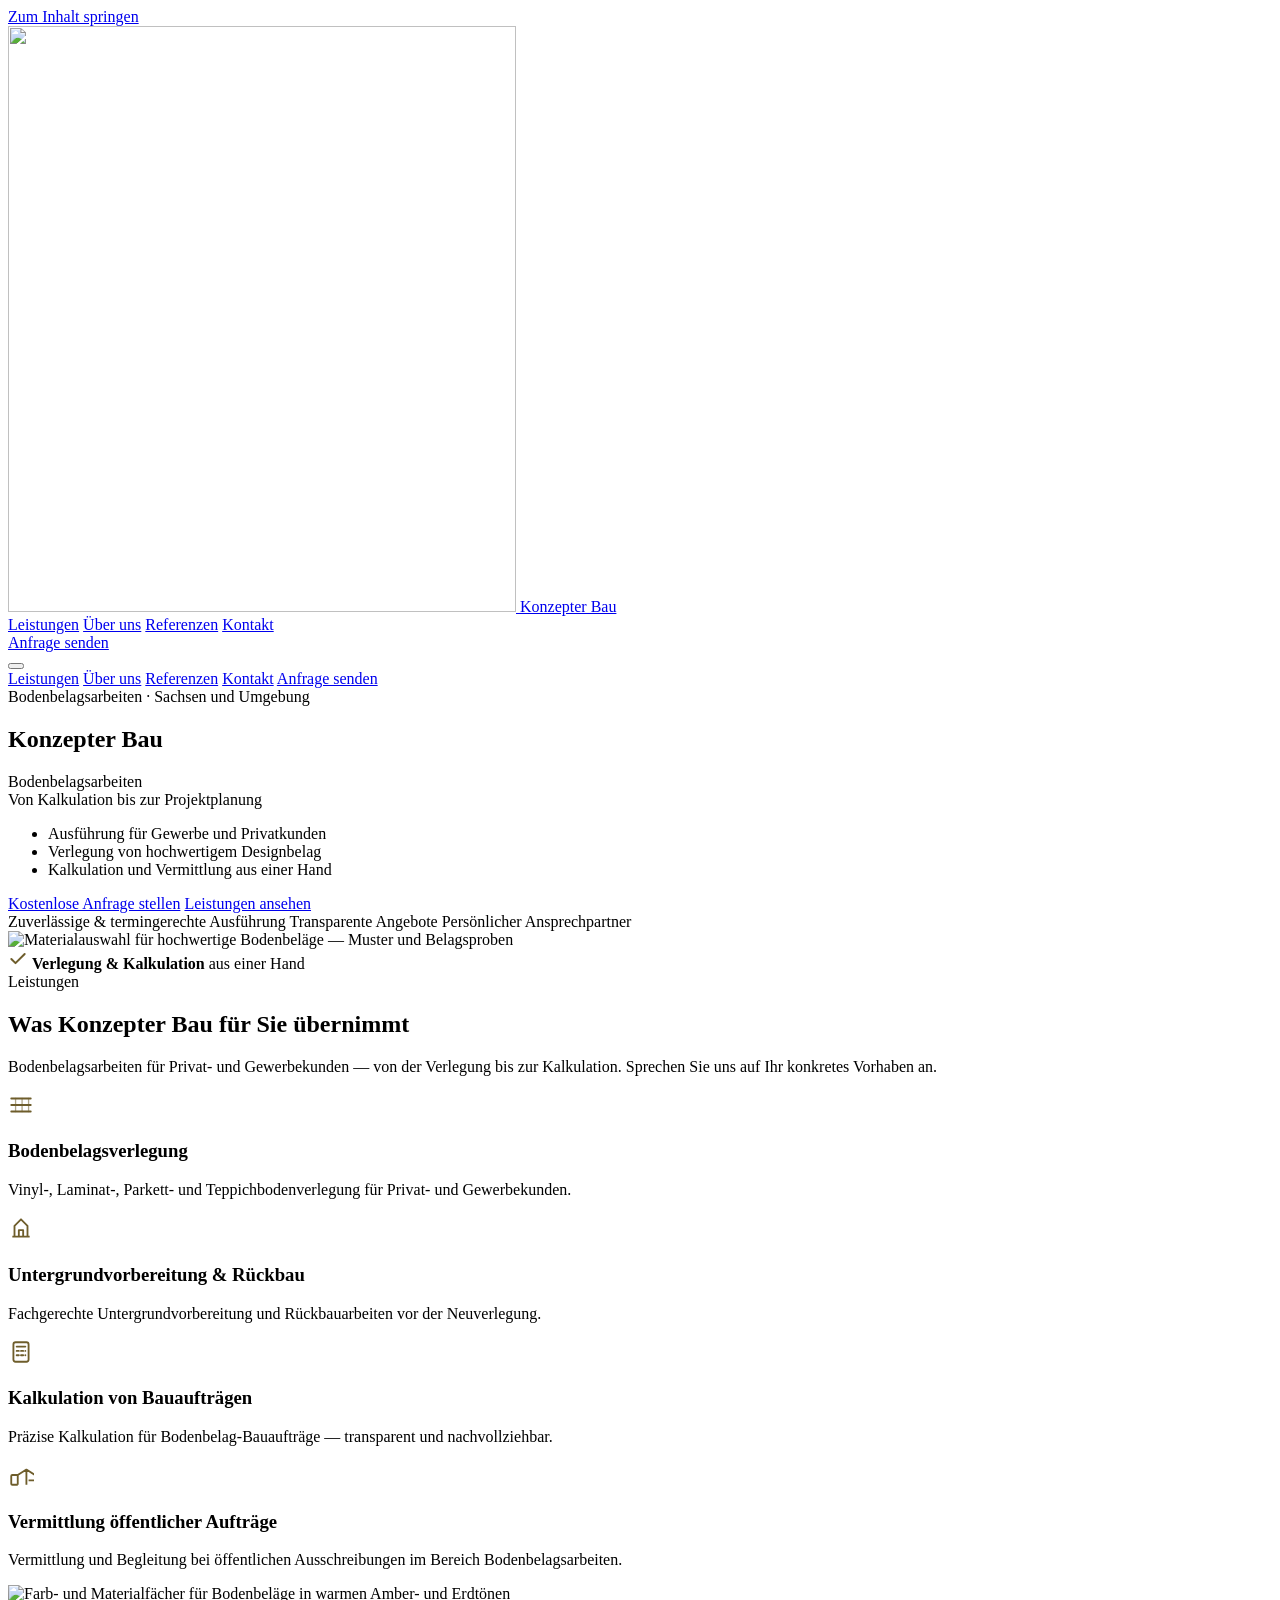
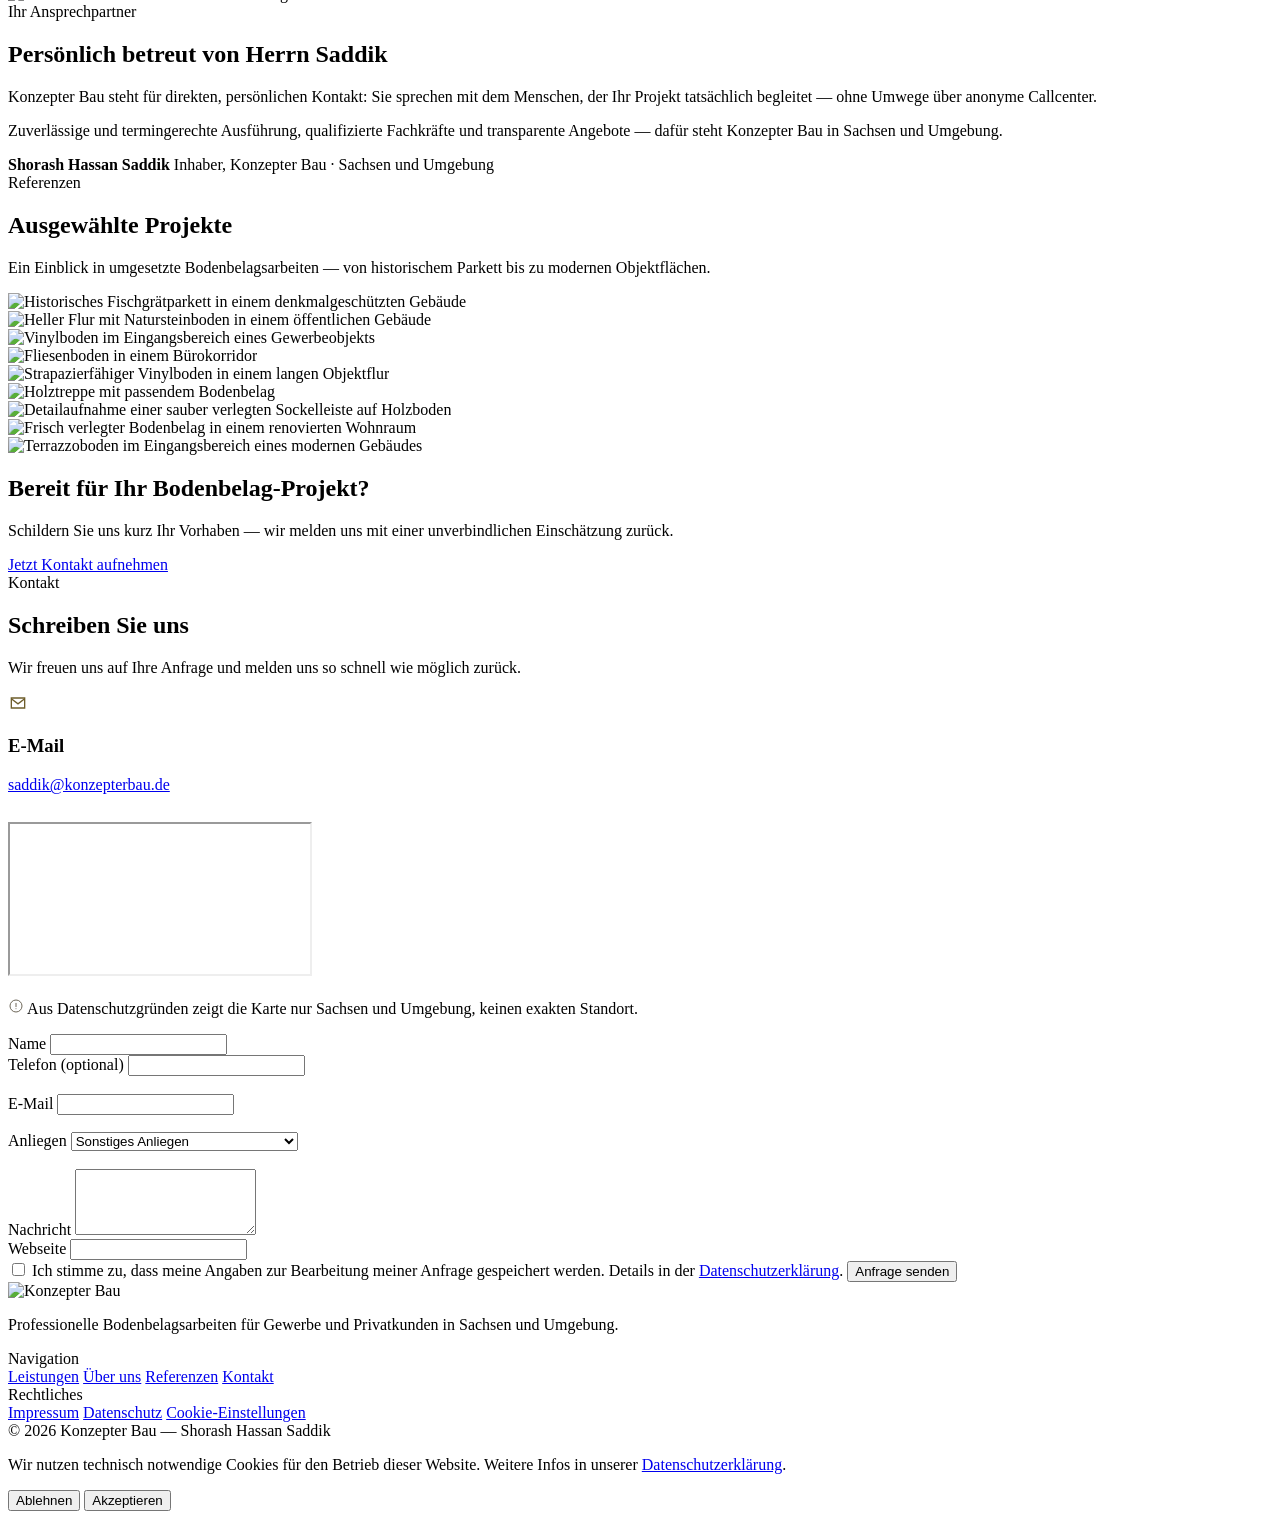
==== index.html @ ece6a6b0 "Update: Header-Grau dunkler, Akzentfarbe heller (Kundenwunsch)" ====
<!DOCTYPE html>
<html lang="de-DE">
<head>
<meta charset="UTF-8" />
<meta name="viewport" content="width=device-width, initial-scale=1" />
<title>Bodenbelagsarbeiten in Sachsen | Konzepter Bau</title>
<meta name="description" content="Konzepter Bau: professionelle Bodenbelagsarbeiten für Gewerbe und Privatkunden in Sachsen. Vinyl, Laminat, Parkett, Teppich, Kalkulation und Vermittlung aus einer Hand." />
<meta name="theme-color" content="#6E5D2B" />
<meta name="robots" content="index,follow" />
<meta name="author" content="Shorash Hassan Saddik" />
<meta name="publisher" content="Konzepter Bau" />
<meta http-equiv="content-language" content="de-DE" />
<link rel="canonical" href="https://konzepterbau.de/" />

<meta name="geo.region" content="DE-SN" />
<meta name="geo.placename" content="Sachsen" />
<meta name="geo.position" content="50.9;13.4" />
<meta name="ICBM" content="50.9, 13.4" />

<meta property="og:type" content="website" />
<meta property="og:site_name" content="Konzepter Bau" />
<meta property="og:title" content="Bodenbelagsarbeiten in Sachsen | Konzepter Bau" />
<meta property="og:description" content="Professionelle Bodenbelagsarbeiten für Gewerbe und Privatkunden — Vinyl, Laminat, Parkett, Teppich, Kalkulation und Vermittlung aus einer Hand." />
<meta property="og:image" content="https://konzepterbau.de/img/img10-hero-materialauswahl.jpg" />
<meta property="og:image:width" content="960" />
<meta property="og:image:height" content="1200" />
<meta property="og:image:alt" content="Materialauswahl für Bodenbeläge — Konzepter Bau Bodenbelagsarbeiten" />
<meta property="og:url" content="https://konzepterbau.de/" />
<meta property="og:locale" content="de_DE" />

<meta name="twitter:card" content="summary_large_image" />
<meta name="twitter:title" content="Bodenbelagsarbeiten in Sachsen | Konzepter Bau" />
<meta name="twitter:description" content="Professionelle Bodenbelagsarbeiten für Gewerbe und Privatkunden — Vinyl, Laminat, Parkett, Teppich, Kalkulation und Vermittlung aus einer Hand." />
<meta name="twitter:image" content="https://konzepterbau.de/img/img10-hero-materialauswahl.jpg" />
<meta name="twitter:image:alt" content="Materialauswahl für Bodenbeläge — Konzepter Bau Bodenbelagsarbeiten" />

<link rel="icon" type="image/png" sizes="32x32" href="/konzepter-bau-preview/logo/favicon-32.png" />
<link rel="apple-touch-icon" href="/konzepter-bau-preview/logo/apple-touch-icon.png" />

<link rel="preconnect" href="https://fonts.googleapis.com" />
<link rel="preconnect" href="https://fonts.gstatic.com" crossorigin />
<link href="https://fonts.googleapis.com/css2?family=Source+Serif+4:wght@600;700&family=Public+Sans:wght@400;500;600;700&display=swap" rel="stylesheet" media="print" onload="this.media='all'" />
<noscript><link href="https://fonts.googleapis.com/css2?family=Source+Serif+4:wght@600;700&family=Public+Sans:wght@400;500;600;700&display=swap" rel="stylesheet" /></noscript>
<link rel="preload" as="image" href="/konzepter-bau-preview/img/img10-hero-materialauswahl.jpg" fetchpriority="high" />
<link rel="stylesheet" href="/konzepter-bau-preview/css/styles.css" />

<script type="application/ld+json">
{
  "@context": "https://schema.org",
  "@type": "ProfessionalService",
  "@id": "https://konzepterbau.de/#business",
  "name": "Konzepter Bau",
  "description": "Professionelle Bodenbelagsarbeiten für Gewerbe und Privatkunden in Sachsen.",
  "image": "https://konzepterbau.de/img/img10-hero-materialauswahl.jpg",
  "logo": "https://konzepterbau.de/logo/logo-kb-dark.png",
  "url": "https://konzepterbau.de/",
  "email": "saddik@konzepterbau.de",
  "address": {
    "@type": "PostalAddress",
    "addressRegion": "Sachsen",
    "addressCountry": "DE"
  },
  "areaServed": { "@type": "State", "name": "Sachsen" },
  "priceRange": "Auf Anfrage"
}
</script>
<script type="application/ld+json">
{
  "@context": "https://schema.org",
  "@type": "WebSite",
  "name": "Konzepter Bau",
  "url": "https://konzepterbau.de/"
}
</script>
<script type="application/ld+json">
{
  "@context": "https://schema.org",
  "@type": "BreadcrumbList",
  "itemListElement": [
    { "@type": "ListItem", "position": 1, "name": "Startseite", "item": "https://konzepterbau.de/" }
  ]
}
</script>
</head>
<body>
<a class="skip-link" href="#main">Zum Inhalt springen</a>

<header class="site-header">
  <div class="container masthead">
    <a class="brand" href="/konzepter-bau-preview/" aria-label="Konzepter Bau — Startseite">
      <img class="brand-mark" src="/konzepter-bau-preview/logo/logo-kb-dark.png" width="508" height="586" alt="" loading="eager" decoding="async" />
      <span class="brand-name">Konzepter Bau</span>
    </a>
    <nav class="nav-main" aria-label="Hauptnavigation">
      <a href="#leistungen">Leistungen</a>
      <a href="#ueber-uns">Über uns</a>
      <a href="#referenzen">Referenzen</a>
      <a href="#kontakt">Kontakt</a>
    </nav>
    <div class="header-cta">
      <a class="btn btn-filled" href="#kontakt">Anfrage senden</a>
    </div>
    <button class="burger" aria-label="Menü öffnen" aria-expanded="false" aria-controls="mobile-menu">
      <span class="burger-icon"></span>
    </button>
  </div>
</header>

<nav id="mobile-menu" class="mobile-menu" aria-label="Mobile Navigation">
  <a href="#leistungen">Leistungen</a>
  <a href="#ueber-uns">Über uns</a>
  <a href="#referenzen">Referenzen</a>
  <a href="#kontakt">Kontakt</a>
  <a class="btn btn-light" href="#kontakt">Anfrage senden</a>
</nav>

<main id="main">

  <!-- HERO -->
  <section class="hero">
    <div class="container hero-grid">
      <div class="hero-copy reveal">
        <span class="eyebrow">Bodenbelagsarbeiten · Sachsen und Umgebung</span>
        <h1>Konzepter Bau</h1>
        <p class="hero-subtitle">Bodenbelagsarbeiten<br>Von Kalkulation bis zur Projektplanung</p>
        <ul class="hero-points">
          <li>Ausführung für Gewerbe und Privatkunden</li>
          <li>Verlegung von hochwertigem Designbelag</li>
          <li>Kalkulation und Vermittlung aus einer Hand</li>
        </ul>
        <div class="hero-actions">
          <a class="btn btn-filled" href="#kontakt">Kostenlose Anfrage stellen</a>
          <a class="btn btn-outline" href="#leistungen">Leistungen ansehen</a>
        </div>
        <div class="trust-strip">
          <span class="trust-pill">Zuverlässige &amp; termingerechte Ausführung</span>
          <span class="trust-pill">Transparente Angebote</span>
          <span class="trust-pill">Persönlicher Ansprechpartner</span>
        </div>
      </div>
      <div class="hero-media reveal">
        <img src="/konzepter-bau-preview/img/img10-hero-materialauswahl.jpg" width="960" height="1200" alt="Materialauswahl für hochwertige Bodenbeläge — Muster und Belagsproben" loading="eager" decoding="async" fetchpriority="high" />
        <div class="hero-badge">
          <span class="dot" aria-hidden="true">
            <svg width="20" height="20" viewBox="0 0 24 24" fill="none"><path d="M20 6 9 17l-5-5" stroke="#6E5D2B" stroke-width="2.4" stroke-linecap="round" stroke-linejoin="round"/></svg>
          </span>
          <span>
            <strong>Verlegung &amp; Kalkulation</strong>
            <span>aus einer Hand</span>
          </span>
        </div>
      </div>
    </div>
  </section>

  <!-- LEISTUNGEN -->
  <section class="section section-alt" id="leistungen">
    <div class="container">
      <div class="section-head center reveal">
        <span class="eyebrow">Leistungen</span>
        <h2>Was Konzepter Bau für Sie übernimmt</h2>
        <p class="lead">Bodenbelagsarbeiten für Privat- und Gewerbekunden — von der Verlegung bis zur Kalkulation. Sprechen Sie uns auf Ihr konkretes Vorhaben an.</p>
      </div>
      <div class="grid-cards">
        <article class="card reveal">
          <div class="card-icon" aria-hidden="true">
            <svg width="26" height="26" viewBox="0 0 24 24" fill="none"><path d="M3 6h18M3 12h18M3 18h18" stroke="#6E5D2B" stroke-width="1.7" stroke-linecap="round"/><path d="M7 6v12M13 6v12M19 6v12" stroke="#6E5D2B" stroke-width="1.2" stroke-linecap="round" opacity="0.55"/></svg>
          </div>
          <div class="card-body">
            <h3>Bodenbelagsverlegung</h3>
            <p>Vinyl-, Laminat-, Parkett- und Teppichbodenverlegung für Privat- und Gewerbekunden.</p>
          </div>
        </article>
        <article class="card reveal">
          <div class="card-icon" aria-hidden="true">
            <svg width="26" height="26" viewBox="0 0 24 24" fill="none"><path d="M4 20h16M6 20V10l6-6 6 6v10" stroke="#6E5D2B" stroke-width="1.7" stroke-linejoin="round"/><path d="M10 20v-6h4v6" stroke="#6E5D2B" stroke-width="1.7" stroke-linejoin="round"/></svg>
          </div>
          <div class="card-body">
            <h3>Untergrundvorbereitung &amp; Rückbau</h3>
            <p>Fachgerechte Untergrundvorbereitung und Rückbauarbeiten vor der Neuverlegung.</p>
          </div>
        </article>
        <article class="card reveal">
          <div class="card-icon" aria-hidden="true">
            <svg width="26" height="26" viewBox="0 0 24 24" fill="none"><rect x="5" y="3" width="14" height="18" rx="2" stroke="#6E5D2B" stroke-width="1.7"/><path d="M8 7h8M8 11h2M12 11h2M16 11h0M8 15h2M12 15h2M16 15h0" stroke="#6E5D2B" stroke-width="1.7" stroke-linecap="round"/></svg>
          </div>
          <div class="card-body">
            <h3>Kalkulation von Bauaufträgen</h3>
            <p>Präzise Kalkulation für Bodenbelag-Bauaufträge — transparent und nachvollziehbar.</p>
          </div>
        </article>
        <article class="card reveal">
          <div class="card-icon" aria-hidden="true">
            <svg width="26" height="26" viewBox="0 0 24 24" fill="none"><path d="M9 12H4a1 1 0 0 0-1 1v7a1 1 0 0 0 1 1h5m0-9v9m0-9 8-5 8 5m-8-5v14m8-14v9a1 1 0 0 1-1 1h-5" stroke="#6E5D2B" stroke-width="1.7" stroke-linejoin="round"/></svg>
          </div>
          <div class="card-body">
            <h3>Vermittlung öffentlicher Aufträge</h3>
            <p>Vermittlung und Begleitung bei öffentlichen Ausschreibungen im Bereich Bodenbelagsarbeiten.</p>
          </div>
        </article>
      </div>
    </div>
  </section>

  <!-- SPLIT / ÜBER UNS -->
  <section class="section" id="ueber-uns">
    <div class="container grid-2">
      <div class="split-media reveal">
        <img src="/konzepter-bau-preview/img/img11-split-farbfaecher.jpg" width="960" height="1280" alt="Farb- und Materialfächer für Bodenbeläge in warmen Amber- und Erdtönen" loading="lazy" decoding="async" />
      </div>
      <div class="split-copy reveal">
        <span class="eyebrow">Ihr Ansprechpartner</span>
        <h2>Persönlich betreut von Herrn Saddik</h2>
        <p>Konzepter Bau steht für direkten, persönlichen Kontakt: Sie sprechen mit dem Menschen, der Ihr Projekt tatsächlich begleitet — ohne Umwege über anonyme Callcenter.</p>
        <p>Zuverlässige und termingerechte Ausführung, qualifizierte Fachkräfte und transparente Angebote — dafür steht Konzepter Bau in Sachsen und Umgebung.</p>
        <div class="split-contact">
          <strong>Shorash Hassan Saddik</strong>
          <span class="text-dim">Inhaber, Konzepter Bau · Sachsen und Umgebung</span>
        </div>
      </div>
    </div>
  </section>

  <!-- REFERENZEN -->
  <section class="section section-alt" id="referenzen">
    <div class="container">
      <div class="section-head center reveal">
        <span class="eyebrow">Referenzen</span>
        <h2>Ausgewählte Projekte</h2>
        <p class="lead">Ein Einblick in umgesetzte Bodenbelagsarbeiten — von historischem Parkett bis zu modernen Objektflächen.</p>
      </div>
      <div class="ref-grid reveal">
        <div class="ref-item"><img src="/konzepter-bau-preview/img/ref01-historisches-parkett.jpg" width="900" height="675" alt="Historisches Fischgrätparkett in einem denkmalgeschützten Gebäude" loading="lazy" decoding="async" /></div>
        <div class="ref-item"><img src="/konzepter-bau-preview/img/ref02-marmorflur.jpg" width="900" height="675" alt="Heller Flur mit Natursteinboden in einem öffentlichen Gebäude" loading="lazy" decoding="async" /></div>
        <div class="ref-item"><img src="/konzepter-bau-preview/img/ref03-treppe-vinylboden.jpg" width="900" height="675" alt="Vinylboden im Eingangsbereich eines Gewerbeobjekts" loading="lazy" decoding="async" /></div>
        <div class="ref-item"><img src="/konzepter-bau-preview/img/ref04-buerokorridor-fliesen.jpg" width="900" height="675" alt="Fliesenboden in einem Bürokorridor" loading="lazy" decoding="async" /></div>
        <div class="ref-item"><img src="/konzepter-bau-preview/img/ref05-klinikflur-vinylboden.jpg" width="900" height="675" alt="Strapazierfähiger Vinylboden in einem langen Objektflur" loading="lazy" decoding="async" /></div>
        <div class="ref-item"><img src="/konzepter-bau-preview/img/ref06-holztreppe.jpg" width="900" height="675" alt="Holztreppe mit passendem Bodenbelag" loading="lazy" decoding="async" /></div>
        <div class="ref-item"><img src="/konzepter-bau-preview/img/ref07-sockelleiste-detail.jpg" width="900" height="675" alt="Detailaufnahme einer sauber verlegten Sockelleiste auf Holzboden" loading="lazy" decoding="async" /></div>
        <div class="ref-item"><img src="/konzepter-bau-preview/img/ref08-renovierter-raum.jpg" width="900" height="675" alt="Frisch verlegter Bodenbelag in einem renovierten Wohnraum" loading="lazy" decoding="async" /></div>
        <div class="ref-item"><img src="/konzepter-bau-preview/img/ref09-eingangsbereich-terrazzo.jpg" width="900" height="675" alt="Terrazzoboden im Eingangsbereich eines modernen Gebäudes" loading="lazy" decoding="async" /></div>
      </div>
    </div>
  </section>

  <!-- CTA BAND -->
  <section class="section">
    <div class="container">
      <div class="cta-band reveal">
        <h2>Bereit für Ihr Bodenbelag-Projekt?</h2>
        <p>Schildern Sie uns kurz Ihr Vorhaben — wir melden uns mit einer unverbindlichen Einschätzung zurück.</p>
        <div class="btn-actions">
          <a class="btn btn-light" href="#kontakt">Jetzt Kontakt aufnehmen</a>
        </div>
      </div>
    </div>
  </section>

  <!-- KONTAKT -->
  <section class="section section-alt" id="kontakt">
    <div class="container contact-grid">
      <div class="reveal">
        <span class="eyebrow">Kontakt</span>
        <h2>Schreiben Sie uns</h2>
        <p class="lead">Wir freuen uns auf Ihre Anfrage und melden uns so schnell wie möglich zurück.</p>
        <div class="contact-list">
          <div class="contact-item">
            <span class="ico" aria-hidden="true"><svg width="20" height="20" viewBox="0 0 24 24" fill="none"><path d="M4 6h16v12H4V6Z" stroke="#6E5D2B" stroke-width="1.6"/><path d="m4 7 8 6 8-6" stroke="#6E5D2B" stroke-width="1.6"/></svg></span>
            <div><h3 class="contact-label">E-Mail</h3><a class="text-dim" href="mailto:saddik@konzepterbau.de">saddik@konzepterbau.de</a></div>
          </div>
        </div>

        <div class="map-frame" style="margin-top:1.75rem">
          <iframe
            src="https://www.google.com/maps?q=Sachsen,+Deutschland&z=8&output=embed"
            title="Einsatzgebiet von Konzepter Bau: Sachsen und Umgebung"
            loading="lazy"
            referrerpolicy="no-referrer-when-downgrade"
          ></iframe>
        </div>
        <p class="map-privacy-note">
          <svg width="16" height="16" viewBox="0 0 24 24" fill="none" style="flex-shrink:0;margin-top:2px"><circle cx="12" cy="12" r="9" stroke="#6E6759" stroke-width="1.5"/><path d="M12 8v5M12 16h.01" stroke="#6E6759" stroke-width="1.5" stroke-linecap="round"/></svg>
          Aus Datenschutzgründen zeigt die Karte nur Sachsen und Umgebung, keinen exakten Standort.
        </p>
      </div>

      <div class="reveal">
        <form id="contact-form" class="form-card" data-webhook="https://hook.eu2.make.com/vu8iuz1e7t5a6d73dxa5bvboukw4srbm">
          <div class="form-grid two">
            <div class="field">
              <label for="f-name">Name</label>
              <input type="text" id="f-name" name="name" autocomplete="name" required />
            </div>
            <div class="field">
              <label for="f-phone">Telefon (optional)</label>
              <input type="tel" id="f-phone" name="phone" autocomplete="tel" />
            </div>
          </div>
          <div class="field" style="margin-top:1.1rem">
            <label for="f-email">E-Mail</label>
            <input type="email" id="f-email" name="email" autocomplete="email" required />
          </div>
          <div class="field" style="margin-top:1.1rem">
            <label for="f-topic">Anliegen</label>
            <select id="f-topic" name="topic">
              <option value="Verlegung">Vinyl / Laminat / Parkett / Teppich</option>
              <option value="Untergrund">Untergrundvorbereitung / Rückbau</option>
              <option value="Kalkulation">Kalkulation von Bauaufträgen</option>
              <option value="Vermittlung">Vermittlung öffentlicher Aufträge</option>
              <option value="Allgemein" selected>Sonstiges Anliegen</option>
            </select>
          </div>
          <div class="field" style="margin-top:1.1rem">
            <label for="f-message">Nachricht</label>
            <textarea id="f-message" name="message" rows="4" required></textarea>
          </div>
          <div class="field field-honeypot" aria-hidden="true">
            <label for="f-website">Webseite</label>
            <input type="text" id="f-website" name="website_url" tabindex="-1" autocomplete="off" />
          </div>
          <label class="field-consent" style="margin-top:1.1rem">
            <input type="checkbox" id="f-consent" name="consent" required />
            <span>Ich stimme zu, dass meine Angaben zur Bearbeitung meiner Anfrage gespeichert werden. Details in der <a href="/konzepter-bau-preview/datenschutz.html">Datenschutzerklärung</a>.</span>
          </label>
          <button type="submit" class="btn btn-filled">Anfrage senden</button>
          <div class="form-status" role="status" aria-live="polite"></div>
        </form>
      </div>
    </div>
  </section>

</main>

<footer class="site-footer">
  <div class="container footer-grid">
    <div class="footer-brand">
      <img class="brand-mark" src="/konzepter-bau-preview/logo/logo-kb-white.png" width="508" height="586" alt="Konzepter Bau" loading="lazy" decoding="async" />
      <p>Professionelle Bodenbelagsarbeiten für Gewerbe und Privatkunden in Sachsen und Umgebung.</p>
    </div>
    <div>
      <div class="footer-col-label">Navigation</div>
      <nav class="footer-links" aria-label="Footer-Navigation">
        <a href="#leistungen">Leistungen</a>
        <a href="#ueber-uns">Über uns</a>
        <a href="#referenzen">Referenzen</a>
        <a href="#kontakt">Kontakt</a>
      </nav>
    </div>
    <div>
      <div class="footer-col-label">Rechtliches</div>
      <nav class="footer-links" aria-label="Rechtliche Links">
        <a href="/konzepter-bau-preview/impressum.html">Impressum</a>
        <a href="/konzepter-bau-preview/datenschutz.html">Datenschutz</a>
        <a href="#" data-cookie-reopen>Cookie-Einstellungen</a>
      </nav>
    </div>
  </div>
  <div class="footer-bottom">
    <span>© <span data-year>2026</span> Konzepter Bau — Shorash Hassan Saddik</span>
  </div>
</footer>

<div class="cookie-banner" role="dialog" aria-label="Cookie-Hinweis">
  <div class="cookie-inner">
    <p>Wir nutzen technisch notwendige Cookies für den Betrieb dieser Website. Weitere Infos in unserer <a href="/konzepter-bau-preview/datenschutz.html">Datenschutzerklärung</a>.</p>
    <div class="cookie-actions">
      <button class="btn btn-outline" data-cookie-reject>Ablehnen</button>
      <button class="btn btn-filled" data-cookie-accept>Akzeptieren</button>
    </div>
  </div>
</div>

<script src="/konzepter-bau-preview/js/main.js" defer></script>
</body>
</html>
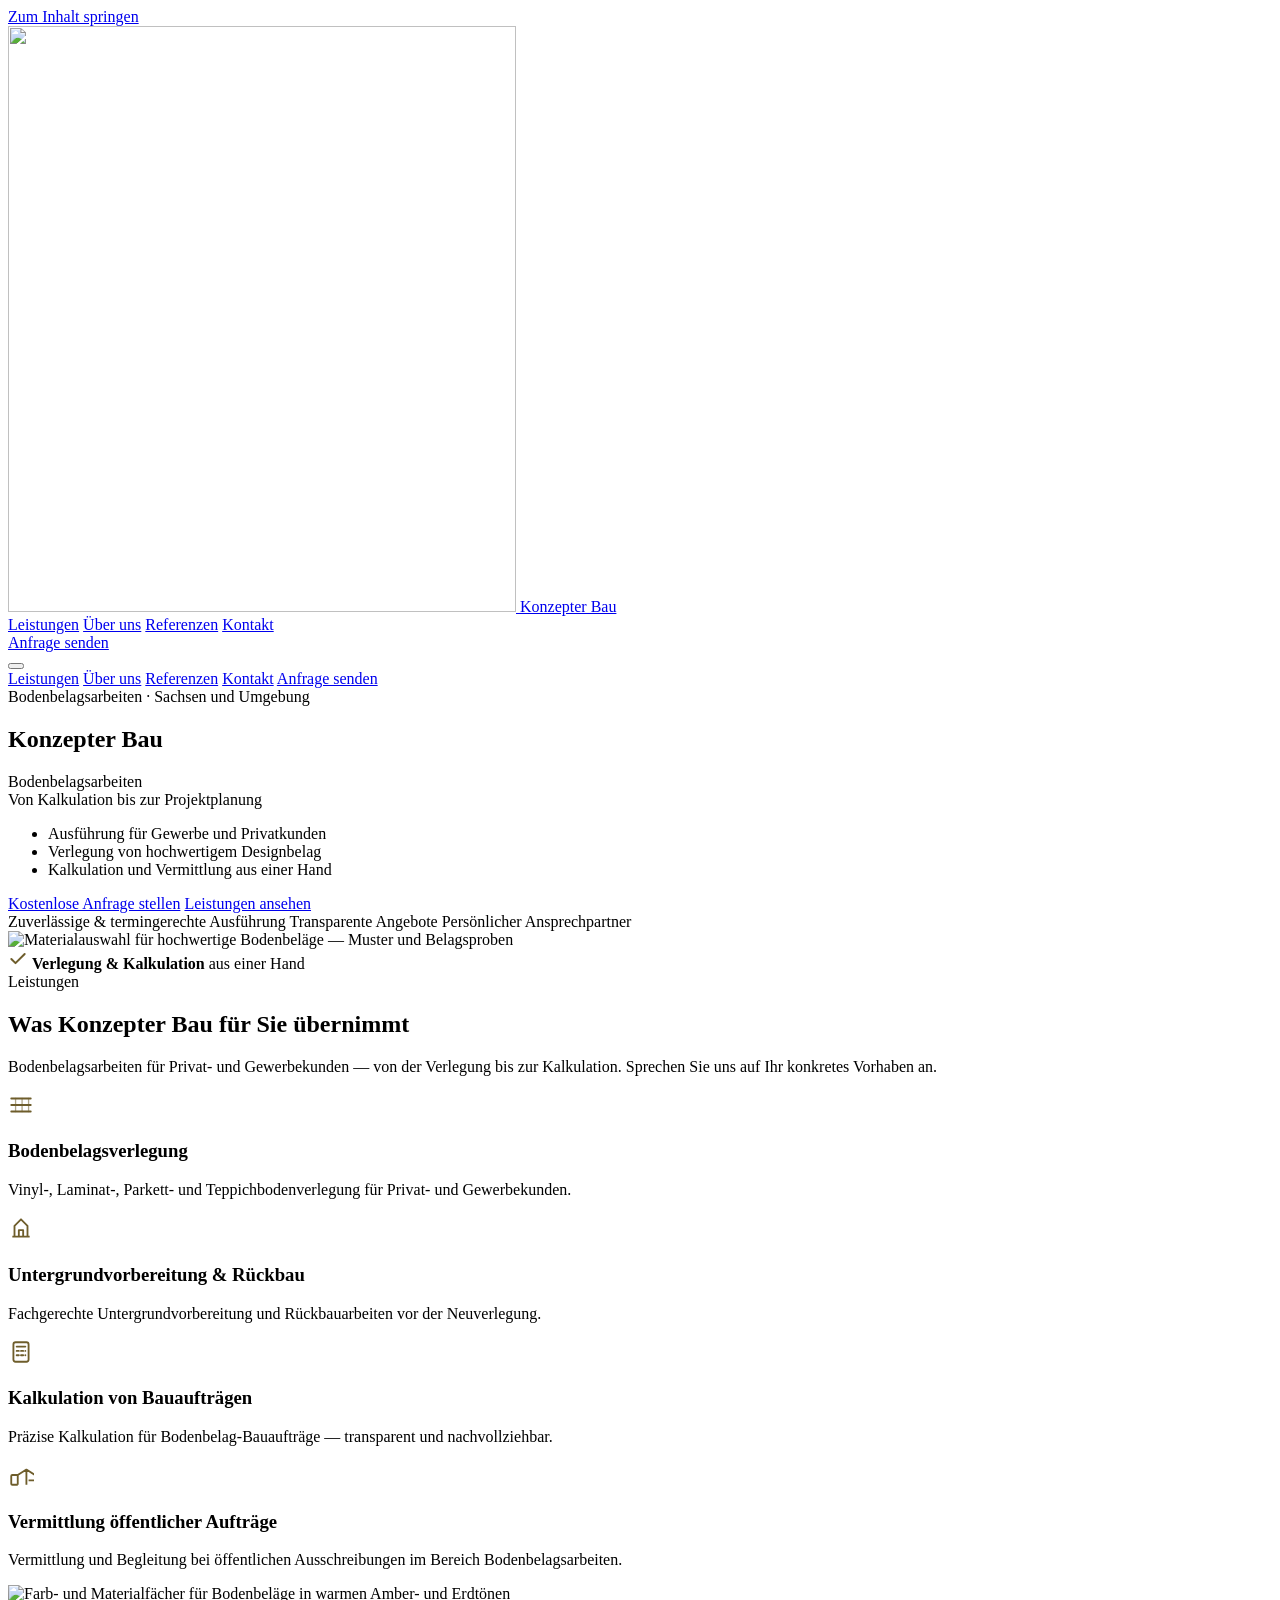
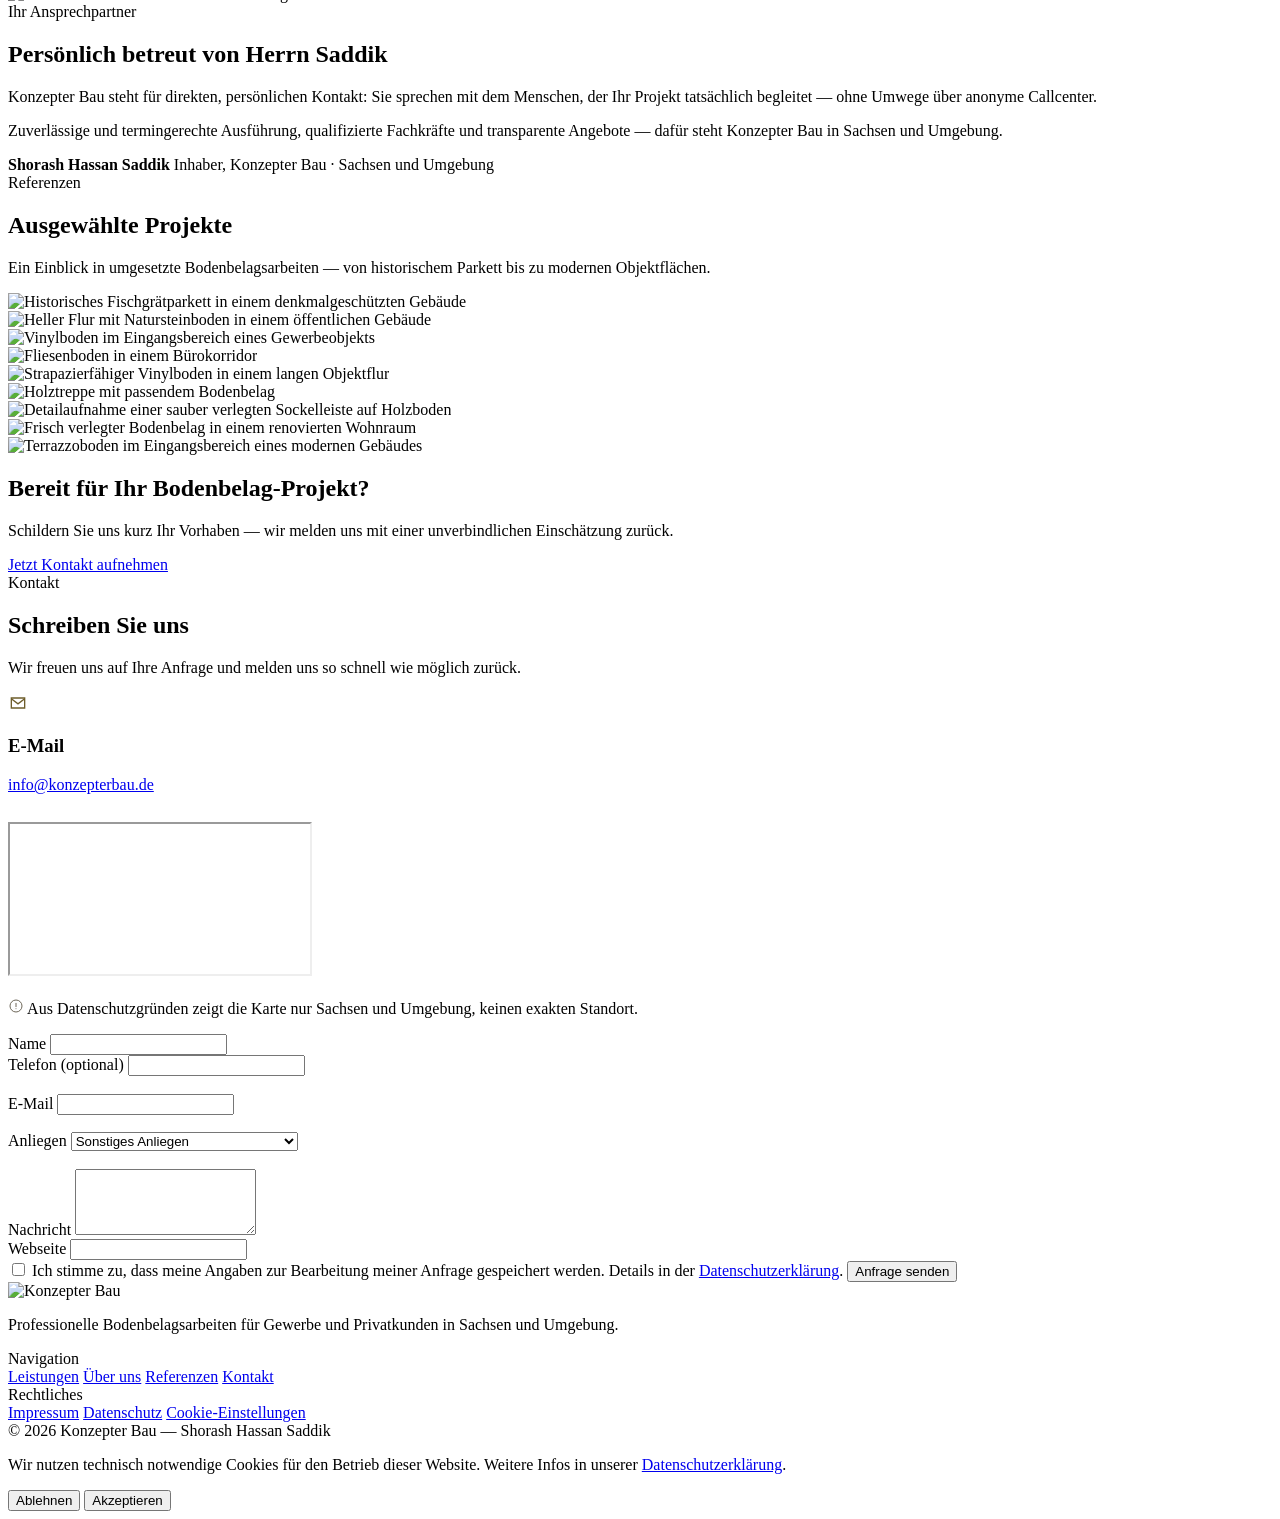
==== commit a1d8734b: "Kontakt-Mail auf info@konzepterbau.de aktualisiert (Feedback-Runde 11)" ====
--- a/index.html
+++ b/index.html
@@ -54,7 +54,7 @@
   "image": "https://konzepterbau.de/img/img10-hero-materialauswahl.jpg",
   "logo": "https://konzepterbau.de/logo/logo-kb-dark.png",
   "url": "https://konzepterbau.de/",
-  "email": "saddik@konzepterbau.de",
+  "email": "info@konzepterbau.de",
   "address": {
     "@type": "PostalAddress",
     "addressRegion": "Sachsen",
@@ -266,7 +266,7 @@
         <div class="contact-list">
           <div class="contact-item">
             <span class="ico" aria-hidden="true"><svg width="20" height="20" viewBox="0 0 24 24" fill="none"><path d="M4 6h16v12H4V6Z" stroke="#6E5D2B" stroke-width="1.6"/><path d="m4 7 8 6 8-6" stroke="#6E5D2B" stroke-width="1.6"/></svg></span>
-            <div><h3 class="contact-label">E-Mail</h3><a class="text-dim" href="mailto:saddik@konzepterbau.de">saddik@konzepterbau.de</a></div>
+            <div><h3 class="contact-label">E-Mail</h3><a class="text-dim" href="mailto:info@konzepterbau.de">info@konzepterbau.de</a></div>
           </div>
         </div>
 
